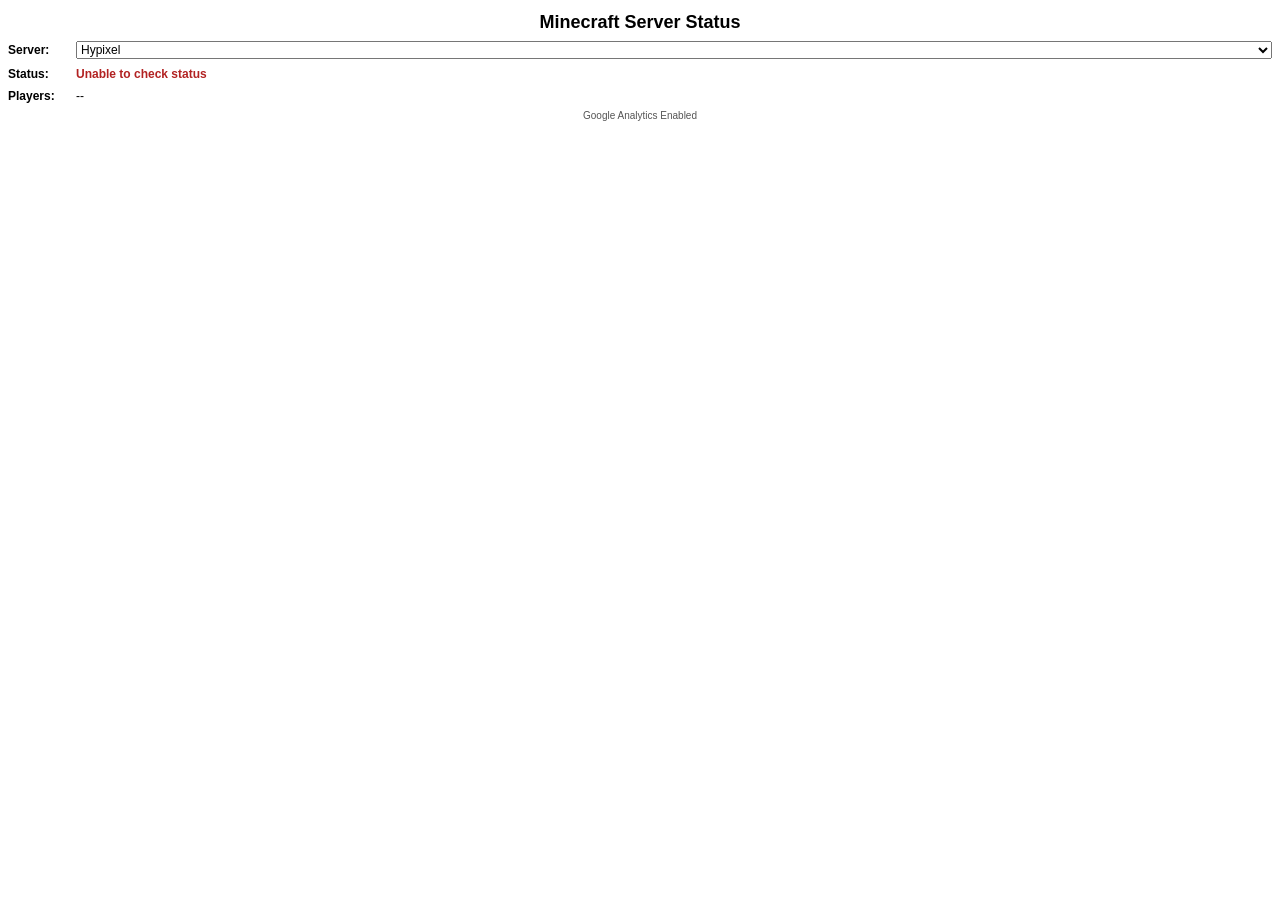
==== cards/delanie-anderson.html @ 01c4416c "adding Analytics message" ====
<!DOCTYPE html>
<html>
	<head>
		<style>
			body {
				font-family: Arial, sans-serif;
				margin: 0;
				padding: 8px 8px 22px;
				box-sizing: border-box;
				overflow: hidden;
				position: relative;
			}
			.card-body {
				display: flex;
				flex-direction: column;
				align-items: center;
				gap: 8px;
				padding-bottom: 16px;
			}
			#mainTitle {
				font-size: 18px;
				font-weight: bold;
				text-align: center;
				margin: 4px 0 0;
			}
			.row {
				display: flex;
				align-items: center;
				width: 100%;
				gap: 6px;
			}
			.label {
				font-weight: 700;
				font-size: 12px;
				min-width: 62px;
				text-align: left;
			}
			.value {
				font-size: 12px;
				flex: 1;
				text-align: left;
			}
			select {
				font-size: 12px;
				width: 100%;
			}
			#statusResult {
				font-weight: bold;
			}
			#timestamp {
				position: absolute;
				bottom: 4px;
				left: 0;
				right: 0;
				text-align: center;
				font-size: 10px;
				color: #555;
			}
			#analyticsNote {
				position: absolute;
				bottom: 20px;
				left: 0;
				right: 0;
				text-align: center;
				font-size: 10px;
				color: #555;
			}
		</style>
	</head>
	<body>
		<div class='card-body'>
			<p id='mainTitle'>Minecraft Server Status</p>
			<div class='row'>
				<div class='label'>Server:</div>
				<select id='serverSelect' onchange='checkServerStatus();'>
					<option value='play.hypixel.net'>Hypixel</option>
					<option value='play.cubecraft.net'>CubeCraft</option>
					<option value='us.mineplex.com'>Mineplex</option>
				</select>
			</div>
			<div class='row'>
				<div class='label'>Status:</div>
				<div class='value' id='statusResult'>Checking...</div>
			</div>
			<div class='row'>
				<div class='label'>Players:</div>
				<div class='value' id='playersResult'>--</div>
			</div>
		</div>
		<div id='analyticsNote'>Google Analytics Enabled</div>
		<div id='timestamp'></div>

		<script>
			function updateTimestamp() {
				var timestamp = document.getElementById('timestamp');
				var now = new Date();
				timestamp.textContent = 'Updated: ' + now.toLocaleString();
			}

			function checkServerStatus() {
				var server = document.getElementById('serverSelect').value;
				var resultBox = document.getElementById('statusResult');
				var playersBox = document.getElementById('playersResult');

				resultBox.textContent = 'Checking...';
				resultBox.style.color = '#666';
				playersBox.textContent = '--';

				fetch('https://api.mcsrvstat.us/3/' + encodeURIComponent(server))
					.then(function(response) {
						return response.json();
					})
					.then(function(data) {
						if (data && data.online) {
							resultBox.textContent = 'Online';
							resultBox.style.color = 'green';
							var online = data.players && data.players.online ? data.players.online : 0;
							var max = data.players && data.players.max ? data.players.max : 0;
							playersBox.textContent = online + ' / ' + max;
						} else {
							resultBox.textContent = 'Offline';
							resultBox.style.color = 'red';
							playersBox.textContent = '0 / 0';
						}
						updateTimestamp();
					})
					.catch(function() {
						resultBox.textContent = 'Unable to check status';
						resultBox.style.color = '#b22222';
						playersBox.textContent = '--';
					});
			}

			checkServerStatus();
		</script>
	</body>
</html>
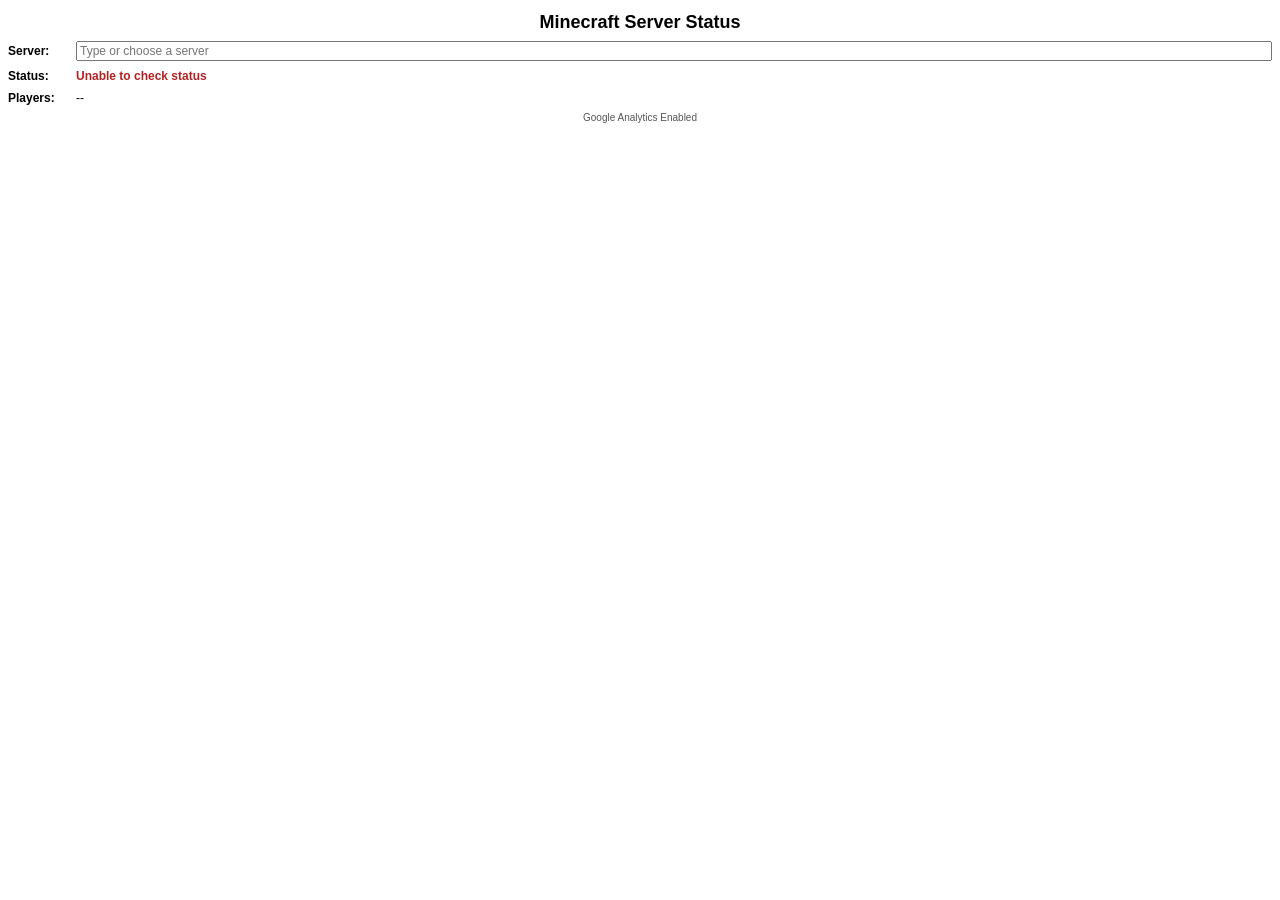
==== commit 3a24ef97: "updating the card for edge case" ====
--- a/cards/delanie-anderson.html
+++ b/cards/delanie-anderson.html
@@ -40,7 +40,7 @@
 				flex: 1;
 				text-align: left;
 			}
-			select {
+			select, input {
 				font-size: 12px;
 				width: 100%;
 			}
@@ -72,11 +72,12 @@
 			<p id='mainTitle'>Minecraft Server Status</p>
 			<div class='row'>
 				<div class='label'>Server:</div>
-				<select id='serverSelect' onchange='checkServerStatus();'>
+				<input id='serverSelect' list='serverOptions' placeholder='Type or choose a server' onchange='checkServerStatus();'>
+				<datalist id='serverOptions'>
 					<option value='play.hypixel.net'>Hypixel</option>
 					<option value='play.cubecraft.net'>CubeCraft</option>
 					<option value='us.mineplex.com'>Mineplex</option>
-				</select>
+				</datalist>
 			</div>
 			<div class='row'>
 				<div class='label'>Status:</div>
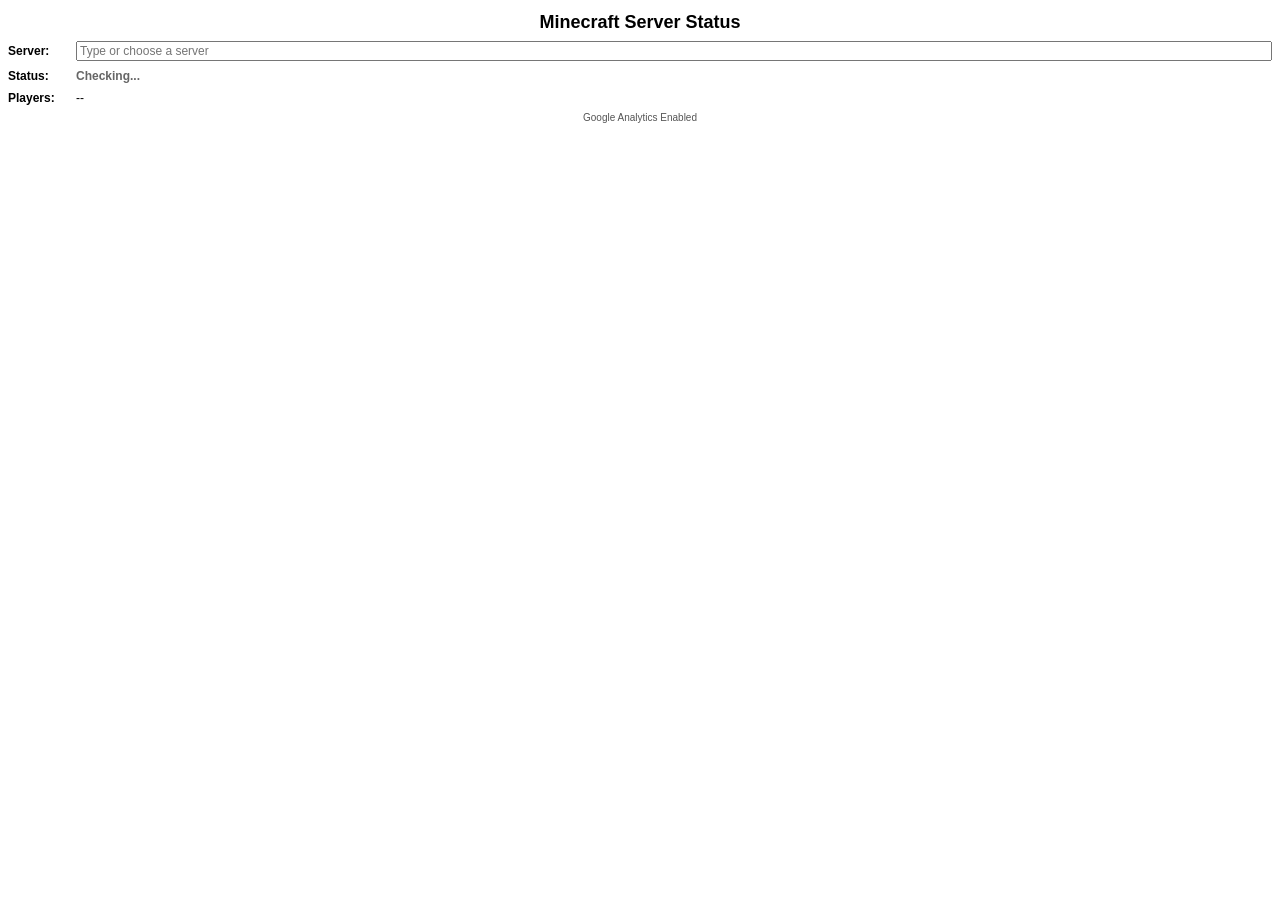
==== commit f47329e1: "Updating dropdown changes" ====
--- a/cards/delanie-anderson.html
+++ b/cards/delanie-anderson.html
@@ -96,6 +96,7 @@
 				var timestamp = document.getElementById('timestamp');
 				var now = new Date();
 				timestamp.textContent = 'Updated: ' + now.toLocaleString();
+				console.log('Timestamp updated:', { time: now.toISOString(), displayText: timestamp.textContent });
 			}
 
 			function checkServerStatus() {
@@ -103,32 +104,38 @@
 				var resultBox = document.getElementById('statusResult');
 				var playersBox = document.getElementById('playersResult');
 
+				console.log('Starting status check:', { server: server, statusText: resultBox.textContent });
+
 				resultBox.textContent = 'Checking...';
 				resultBox.style.color = '#666';
 				playersBox.textContent = '--';
+
+				debugger;
 
 				fetch('https://api.mcsrvstat.us/3/' + encodeURIComponent(server))
 					.then(function(response) {
 						return response.json();
 					})
 					.then(function(data) {
+						var online = data && data.players && data.players.online ? data.players.online : 0;
+						var max = data && data.players && data.players.max ? data.players.max : 0;
+
+						debugger;
+						console.log('Received API response:', { server: server, data: data, online: data && data.online, onlinePlayers: online, maxPlayers: max });
+
 						if (data && data.online) {
 							resultBox.textContent = 'Online';
 							resultBox.style.color = 'green';
-							var online = data.players && data.players.online ? data.players.online : 0;
-							var max = data.players && data.players.max ? data.players.max : 0;
 							playersBox.textContent = online + ' / ' + max;
 						} else {
 							resultBox.textContent = 'Offline';
 							resultBox.style.color = 'red';
 							playersBox.textContent = '0 / 0';
 						}
+
+						debugger;
+						console.log('Rendered card values:', { server: server, status: resultBox.textContent, players: playersBox.textContent, color: resultBox.style.color });
 						updateTimestamp();
-					})
-					.catch(function() {
-						resultBox.textContent = 'Unable to check status';
-						resultBox.style.color = '#b22222';
-						playersBox.textContent = '--';
 					});
 			}
 
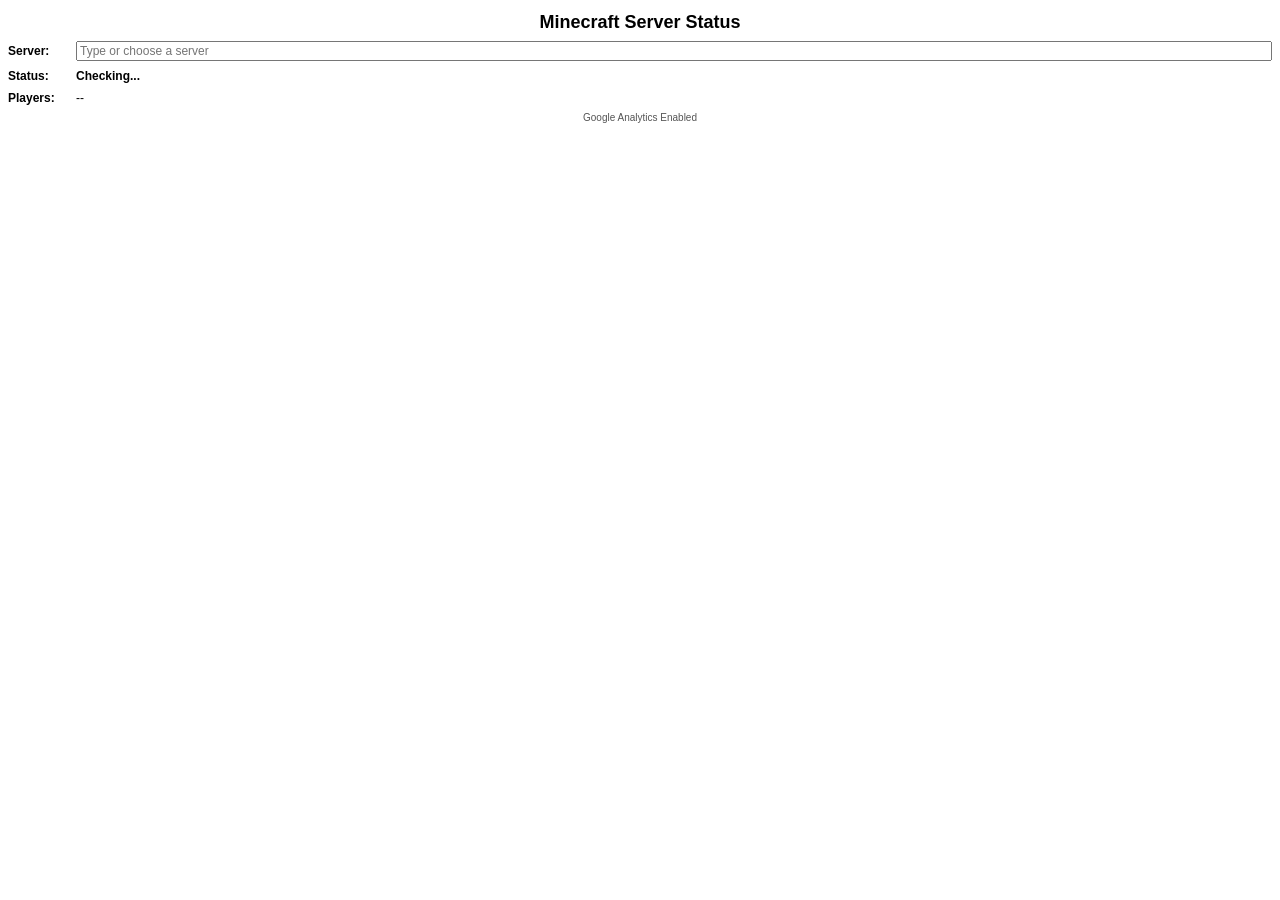
==== commit 6d3bf041: "added alert messages for incorrect server naems" ====
--- a/cards/delanie-anderson.html
+++ b/cards/delanie-anderson.html
@@ -100,11 +100,47 @@
 			}
 
 			function checkServerStatus() {
-				var server = document.getElementById('serverSelect').value;
+				var server = document.getElementById('serverSelect').value.trim();
 				var resultBox = document.getElementById('statusResult');
 				var playersBox = document.getElementById('playersResult');
 
 				console.log('Starting status check:', { server: server, statusText: resultBox.textContent });
+
+				if (!server) {
+					alert('Please type a server name before checking status.');
+					resultBox.textContent = 'No server entered';
+					resultBox.style.color = '#666';
+					playersBox.textContent = '--';
+					console.log('Blank server input caught:', { server: server });
+					return;
+				}
+
+				if (/^[0-9+\-*/().\s]+$/.test(server)) {
+					alert('Please enter a server name, not a math expression.');
+					resultBox.textContent = 'Invalid expression';
+					resultBox.style.color = '#b22222';
+					playersBox.textContent = '--';
+					console.log('Math expression input caught:', { server: server });
+					return;
+				}
+
+				if (/[^a-zA-Z0-9.-]/.test(server)) {
+					alert('Only letters, numbers, periods, and dashes are supported for server names.');
+					resultBox.textContent = 'Unsupported characters';
+					resultBox.style.color = '#b22222';
+					playersBox.textContent = '--';
+					console.log('Unsupported character input caught:', { server: server });
+					return;
+				}
+
+				if (!server.includes('.') || server.split('.').some(function(part) { return part.length < 1; })) {
+					alert('Please enter a valid server hostname, such as play.hypixel.net.');
+					resultBox.textContent = 'Invalid server name';
+					resultBox.style.color = '#b22222';
+					playersBox.textContent = '--';
+					console.log('Hostname format input caught:', { server: server });
+					return;
+				}
 
 				resultBox.textContent = 'Checking...';
 				resultBox.style.color = '#666';
@@ -139,7 +175,9 @@
 					});
 			}
 
-			checkServerStatus();
+			if (document.getElementById('serverSelect').value.trim() !== '') {
+				checkServerStatus();
+			}
 		</script>
 	</body>
 </html>
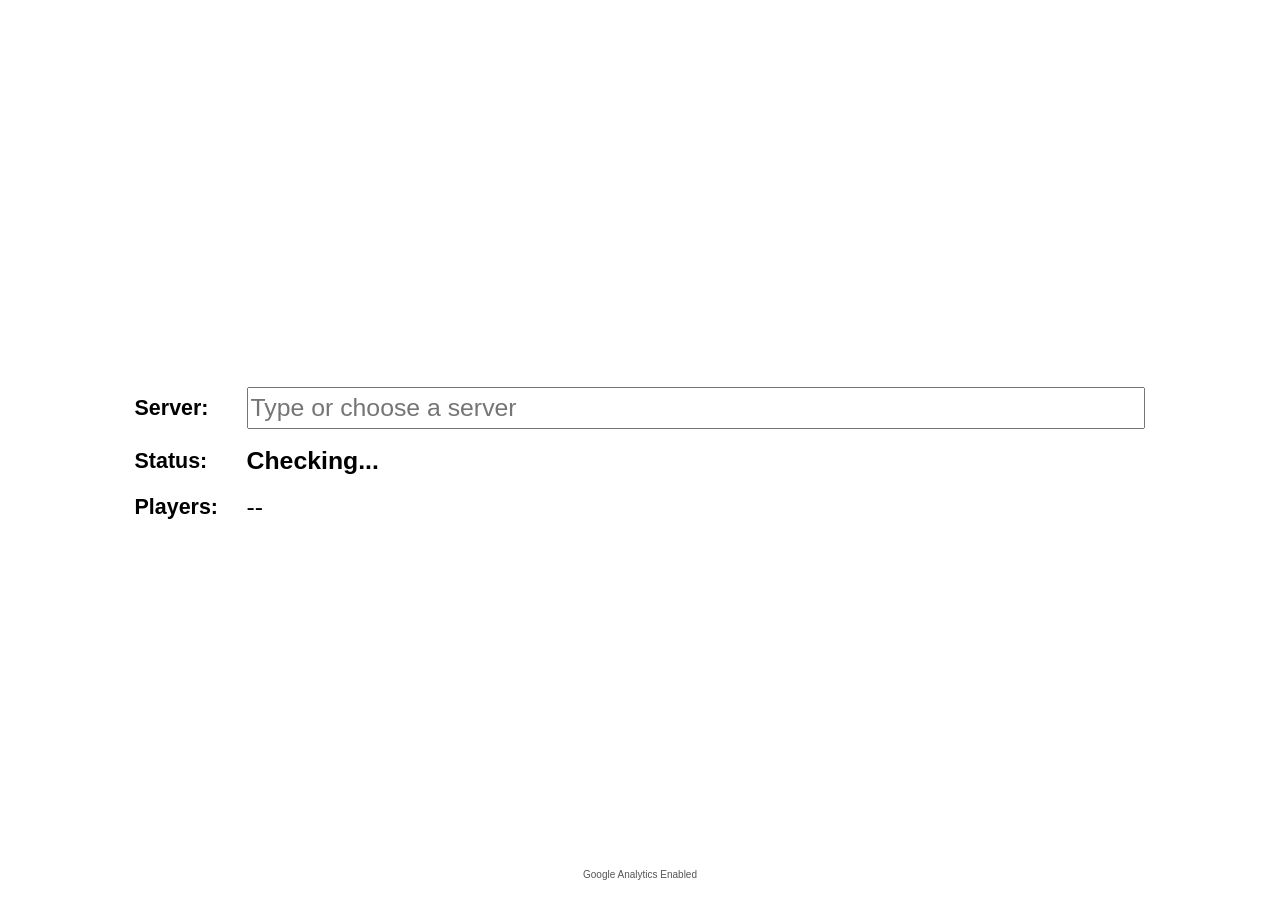
==== commit 724e6639: "Made chagnes for responsive design" ====
--- a/cards/delanie-anderson.html
+++ b/cards/delanie-anderson.html
@@ -2,47 +2,70 @@
 <html>
 	<head>
 		<style>
+			:root {
+				--card-padding: clamp(10px, 1.4vw, 16px);
+				--label-size: clamp(1rem, 0.8vw + 0.7rem, 1.4rem);
+				--body-size: clamp(1.1rem, 1vw + 0.75rem, 1.8rem);
+				--title-size: clamp(1.2rem, 1.2vw + 0.8rem, 2rem);
+			}
 			body {
 				font-family: Arial, sans-serif;
 				margin: 0;
-				padding: 8px 8px 22px;
+				padding: var(--card-padding);
 				box-sizing: border-box;
 				overflow: hidden;
 				position: relative;
+				height: 100vh;
+				display: flex;
+				align-items: stretch;
+				justify-content: center;
 			}
 			.card-body {
 				display: flex;
 				flex-direction: column;
 				align-items: center;
-				gap: 8px;
-				padding-bottom: 16px;
+				justify-content: flex-start;
+				width: 100%;
+				max-width: 90%;
+				height: 100%;
+				box-sizing: border-box;
+				padding-top: 8px;
 			}
 			#mainTitle {
-				font-size: 18px;
-				font-weight: bold;
-				text-align: center;
-				margin: 4px 0 0;
+				display: none;
+			}
+			.content-stack {
+				flex: 1;
+				display: flex;
+				flex-direction: column;
+				align-items: center;
+				justify-content: center;
+				gap: clamp(12px, 1.8vw, 18px);
+				width: 100%;
 			}
 			.row {
 				display: flex;
 				align-items: center;
-				width: 100%;
-				gap: 6px;
+				width: min(100%, 90%);
+				gap: clamp(8px, 1vw, 12px);
 			}
 			.label {
 				font-weight: 700;
-				font-size: 12px;
-				min-width: 62px;
+				font-size: var(--label-size);
+				min-width: clamp(80px, 12vw, 100px);
 				text-align: left;
 			}
 			.value {
-				font-size: 12px;
+				font-size: var(--body-size);
 				flex: 1;
 				text-align: left;
+				word-break: break-word;
 			}
 			select, input {
-				font-size: 12px;
+				font-size: var(--body-size);
 				width: 100%;
+				height: clamp(34px, 3.6vw, 42px);
+				box-sizing: border-box;
 			}
 			#statusResult {
 				font-weight: bold;
@@ -53,7 +76,7 @@
 				left: 0;
 				right: 0;
 				text-align: center;
-				font-size: 10px;
+				font-size: clamp(8px, 1vw, 10px);
 				color: #555;
 			}
 			#analyticsNote {
@@ -62,30 +85,58 @@
 				left: 0;
 				right: 0;
 				text-align: center;
-				font-size: 10px;
+				font-size: clamp(8px, 1vw, 10px);
 				color: #555;
+			}
+			@media (max-width: 480px) {
+				body {
+					padding: 8px;
+				}
+				.card-body {
+					max-width: 100%;
+					padding-top: 6px;
+				}
+				.content-stack {
+					gap: 10px;
+				}
+				.row {
+					flex-direction: column;
+					align-items: flex-start;
+					width: 100%;
+				}
+				.label {
+					min-width: 0;
+					font-size: 1rem;
+				}
+				.value,
+				select,
+				input {
+					font-size: 1.1rem;
+				}
 			}
 		</style>
 	</head>
 	<body>
 		<div class='card-body'>
 			<p id='mainTitle'>Minecraft Server Status</p>
-			<div class='row'>
-				<div class='label'>Server:</div>
-				<input id='serverSelect' list='serverOptions' placeholder='Type or choose a server' onchange='checkServerStatus();'>
-				<datalist id='serverOptions'>
-					<option value='play.hypixel.net'>Hypixel</option>
-					<option value='play.cubecraft.net'>CubeCraft</option>
-					<option value='us.mineplex.com'>Mineplex</option>
-				</datalist>
-			</div>
-			<div class='row'>
-				<div class='label'>Status:</div>
-				<div class='value' id='statusResult'>Checking...</div>
-			</div>
-			<div class='row'>
-				<div class='label'>Players:</div>
-				<div class='value' id='playersResult'>--</div>
+			<div class='content-stack'>
+				<div class='row'>
+					<div class='label'>Server:</div>
+					<input id='serverSelect' list='serverOptions' placeholder='Type or choose a server' onchange='checkServerStatus();'>
+					<datalist id='serverOptions'>
+						<option value='play.hypixel.net'>Hypixel</option>
+						<option value='play.cubecraft.net'>CubeCraft</option>
+						<option value='us.mineplex.com'>Mineplex</option>
+					</datalist>
+				</div>
+				<div class='row'>
+					<div class='label'>Status:</div>
+					<div class='value' id='statusResult'>Checking...</div>
+				</div>
+				<div class='row'>
+					<div class='label'>Players:</div>
+					<div class='value' id='playersResult'>--</div>
+				</div>
 			</div>
 		</div>
 		<div id='analyticsNote'>Google Analytics Enabled</div>
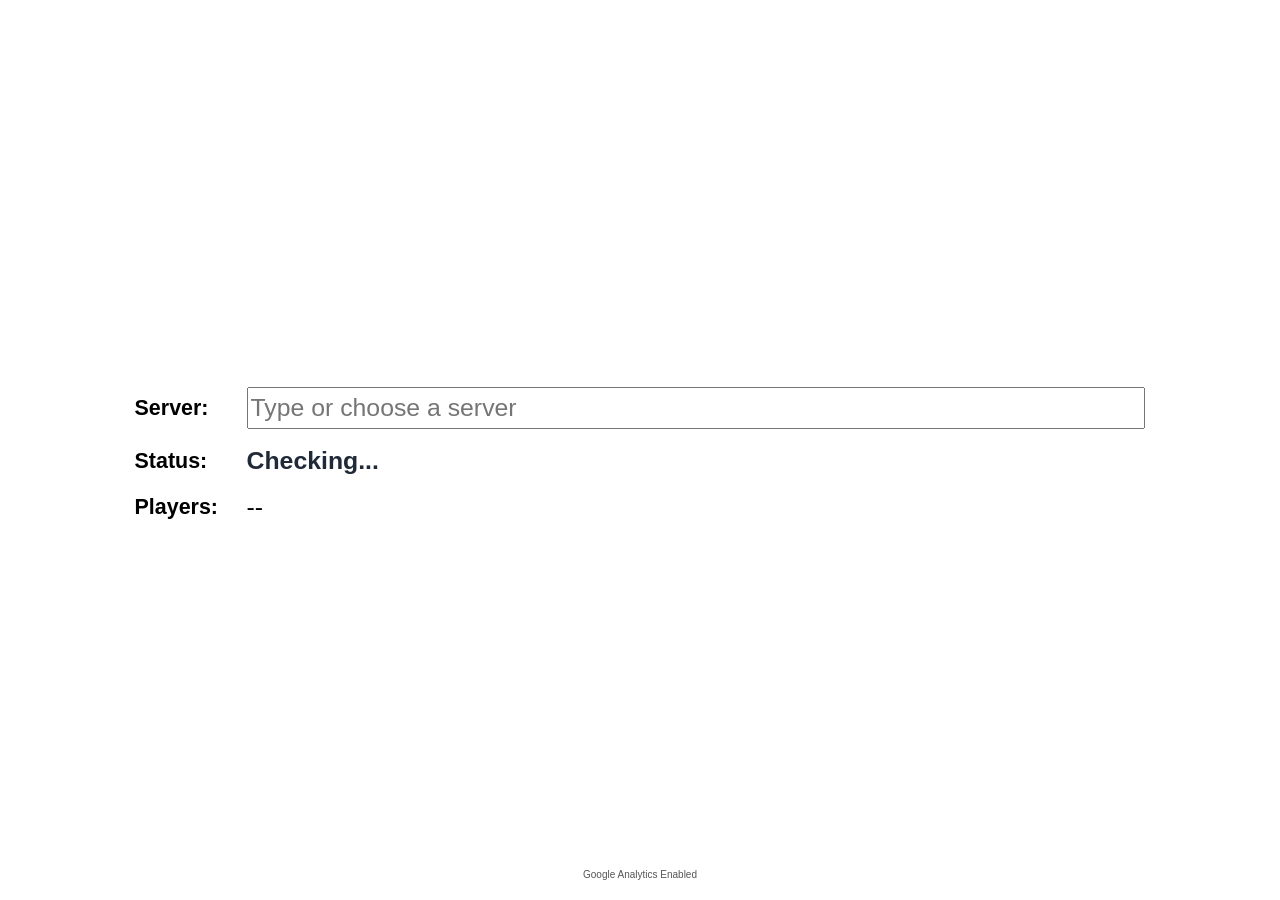
==== commit f6f245ef: "Adding accessibility changes and updating the date\time format" ====
--- a/cards/delanie-anderson.html
+++ b/cards/delanie-anderson.html
@@ -69,6 +69,7 @@
 			}
 			#statusResult {
 				font-weight: bold;
+				color: #1f2937;
 			}
 			#timestamp {
 				position: absolute;
@@ -146,7 +147,13 @@
 			function updateTimestamp() {
 				var timestamp = document.getElementById('timestamp');
 				var now = new Date();
-				timestamp.textContent = 'Updated: ' + now.toLocaleString();
+				var year = now.getFullYear();
+				var month = String(now.getMonth() + 1).padStart(2, '0');
+				var day = String(now.getDate()).padStart(2, '0');
+				var hours = String(now.getHours()).padStart(2, '0');
+				var minutes = String(now.getMinutes()).padStart(2, '0');
+				var seconds = String(now.getSeconds()).padStart(2, '0');
+				timestamp.textContent = 'Updated: ' + year + '-' + month + '-' + day + ' ' + hours + ':' + minutes + ':' + seconds;
 				console.log('Timestamp updated:', { time: now.toISOString(), displayText: timestamp.textContent });
 			}
 
@@ -212,11 +219,13 @@
 
 						if (data && data.online) {
 							resultBox.textContent = 'Online';
-							resultBox.style.color = 'green';
+							resultBox.style.color = '#0b6b0b';
+							resultBox.style.fontWeight = '700';
 							playersBox.textContent = online + ' / ' + max;
 						} else {
 							resultBox.textContent = 'Offline';
-							resultBox.style.color = 'red';
+							resultBox.style.color = '#8b1e1e';
+							resultBox.style.fontWeight = '700';
 							playersBox.textContent = '0 / 0';
 						}
 
